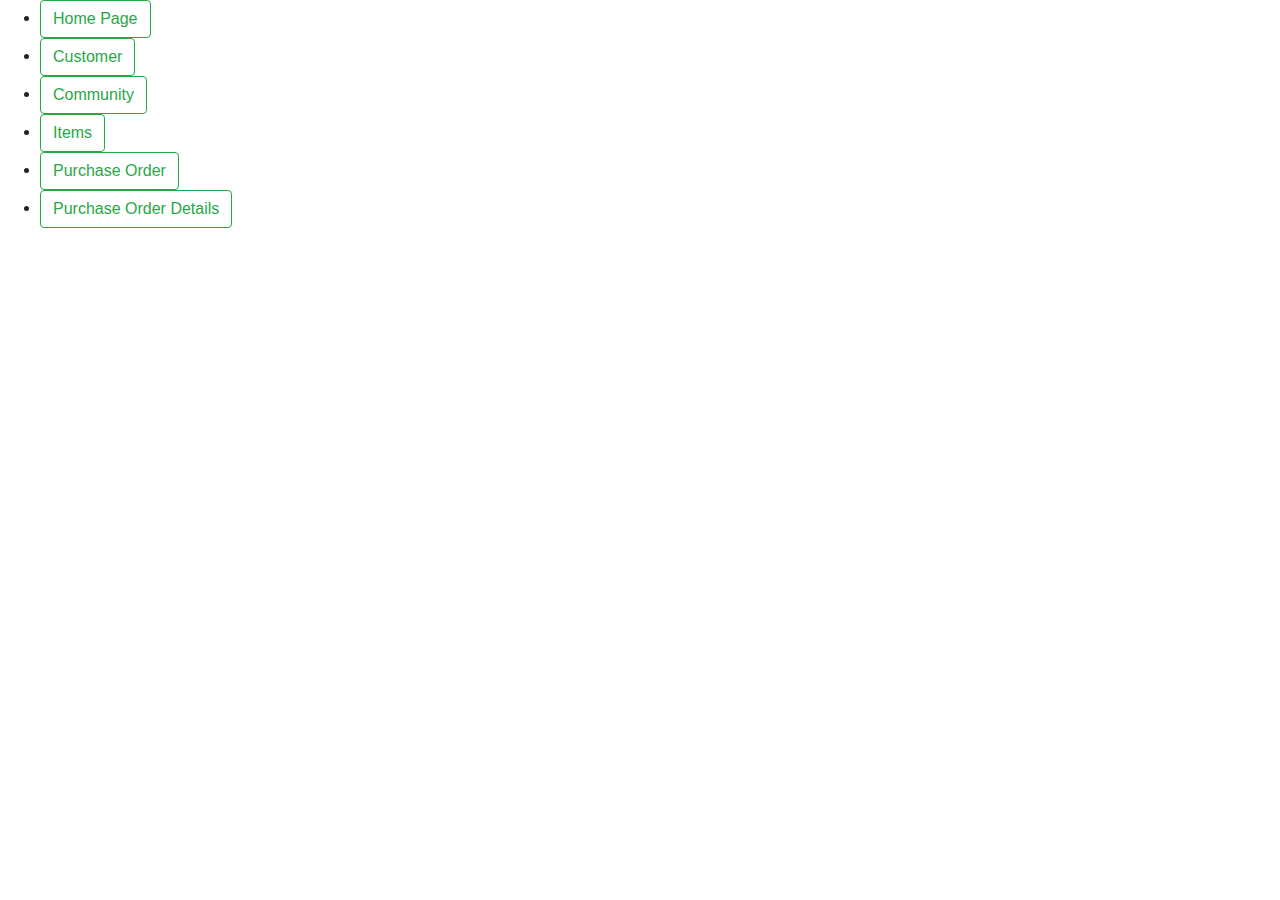
==== index.html @ a50cb350 "initial commit" ====
<!DOCTYPE html>
<html lang="en">
<head>
    <meta charset="UTF-8">
    <meta name="viewport" content="width=device-width, initial-scale=1.0">
    <title>Index Page</title>
    <link rel="stylesheet" type="text/css" href="/main.css">
    <link rel="stylesheet" href="https://stackpath.bootstrapcdn.com/bootstrap/4.4.1/css/bootstrap.min.css">
    <script src="https://stackpath.bootstrapcdn.com/bootstrap/4.4.1/js/bootstrap.min.js"></script>
</head>
<body>
    <ul>
        <li><a id="HomePage" name="HomePage" href= "home.html" class="btn btn-outline-success">Home Page</a></li>
        <li><a id="customerPage" name="userPage" href= "customer.html" class="btn btn-outline-success">Customer</a></li>
        <li><a id="communityPage" name="userPage" href= "community.html" class="btn btn-outline-success">Community</a></li>
        <li><a id="itemsPage" name="productPage" href= "items.html" class="btn btn-outline-success">Items</a></li>
        <li><a id="purchaseOrderPage" name="wishListPage" href= "purchaseOrder.html" class="btn btn-outline-success">Purchase Order</a></li>
        <li><a id="purchaseOrderDetailsPage" name="cartPage" href= "purchaseOrderDetails.html" class="btn btn-outline-success">Purchase Order Details</a></li>
    </ul>
</body>
</html>
---- main.css ----
.navbar a{
    float:left;
    text-align: center;
}
.logo{
    color: white;
}
.py-1{
    float: left;
    color: white;
    margin-right: 20px;
}
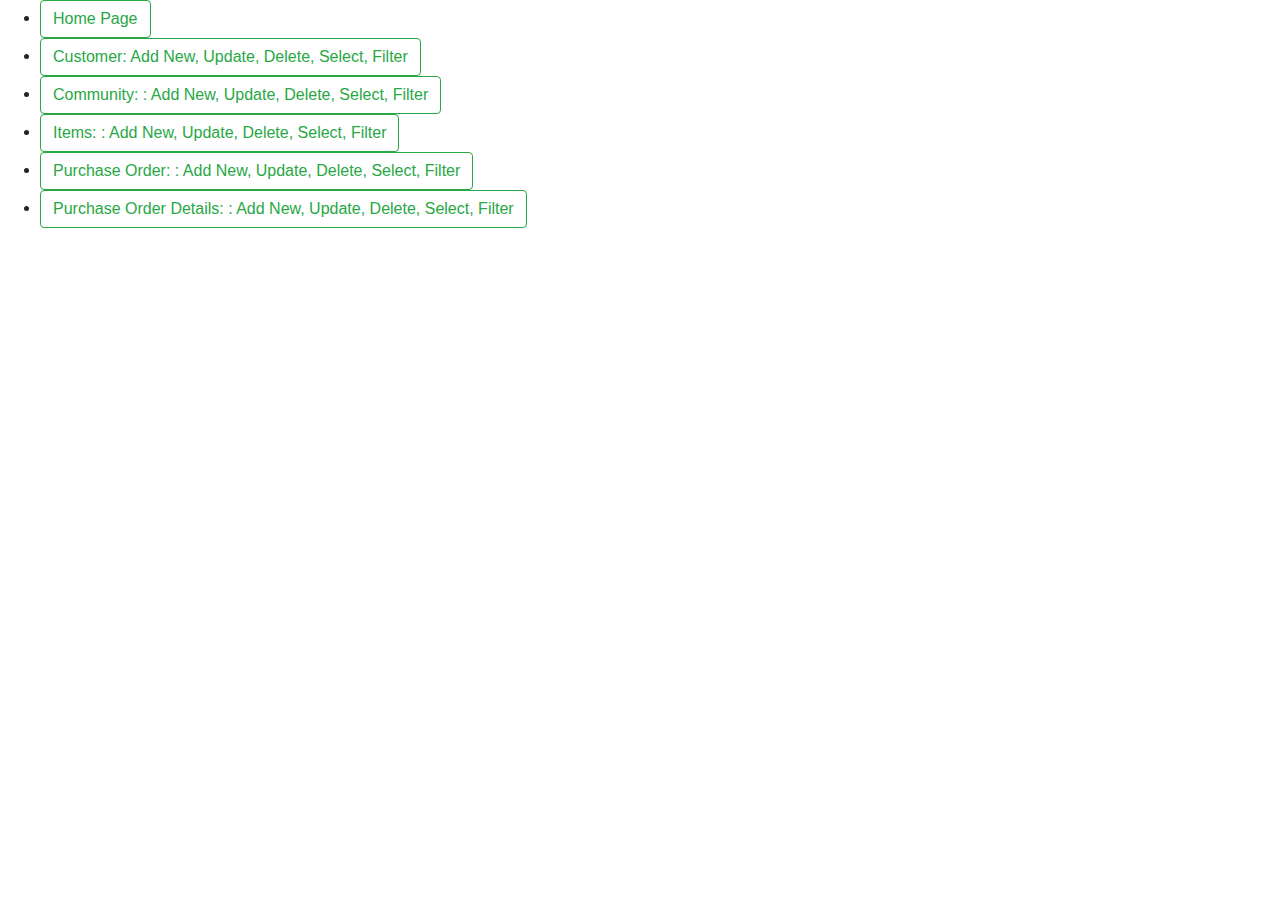
==== commit ed9424a2: "Second commit" ====
--- a/index.html
+++ b/index.html
@@ -11,11 +11,11 @@
 <body>
     <ul>
         <li><a id="HomePage" name="HomePage" href= "home.html" class="btn btn-outline-success">Home Page</a></li>
-        <li><a id="customerPage" name="userPage" href= "customer.html" class="btn btn-outline-success">Customer</a></li>
-        <li><a id="communityPage" name="userPage" href= "community.html" class="btn btn-outline-success">Community</a></li>
-        <li><a id="itemsPage" name="productPage" href= "items.html" class="btn btn-outline-success">Items</a></li>
-        <li><a id="purchaseOrderPage" name="wishListPage" href= "purchaseOrder.html" class="btn btn-outline-success">Purchase Order</a></li>
-        <li><a id="purchaseOrderDetailsPage" name="cartPage" href= "purchaseOrderDetails.html" class="btn btn-outline-success">Purchase Order Details</a></li>
+        <li><a id="customerPage" name="userPage" href= "customer.html" class="btn btn-outline-success">Customer: Add New, Update, Delete, Select, Filter</a></li>
+        <li><a id="communityPage" name="userPage" href= "community.html" class="btn btn-outline-success">Community: : Add New, Update, Delete, Select, Filter</a></li>
+        <li><a id="itemsPage" name="productPage" href= "items.html" class="btn btn-outline-success">Items: : Add New, Update, Delete, Select, Filter</a></li>
+        <li><a id="purchaseOrderPage" name="wishListPage" href= "purchaseOrder.html" class="btn btn-outline-success">Purchase Order: : Add New, Update, Delete, Select, Filter</a></li>
+        <li><a id="purchaseOrderDetailsPage" name="cartPage" href= "purchaseOrderDetails.html" class="btn btn-outline-success">Purchase Order Details: : Add New, Update, Delete, Select, Filter</a></li>
     </ul>
 </body>
 </html>
